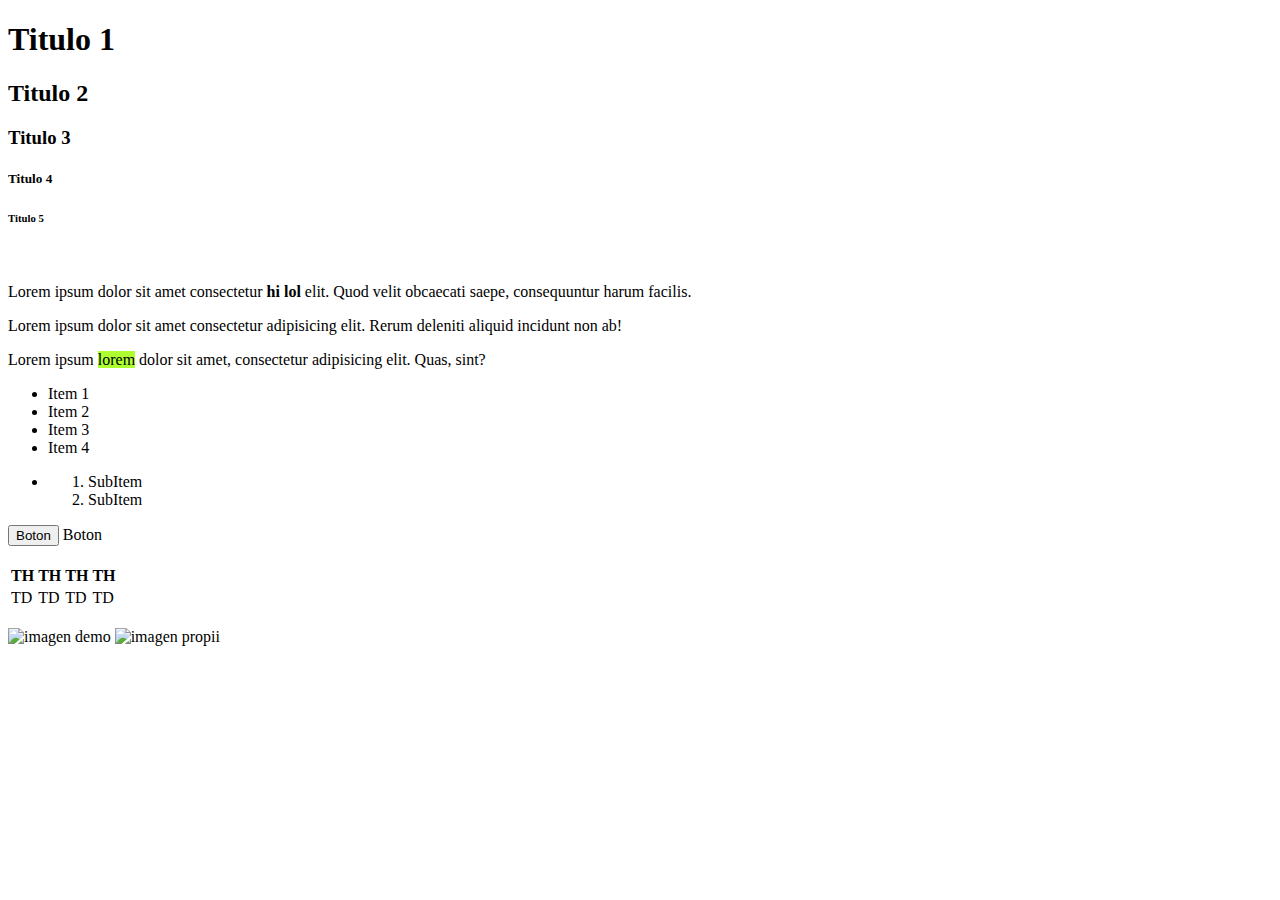
==== clase-01/index-2.html @ fb8b7a9d "Apuntes de etiquetas y atributos" ====
<!DOCTYPE html>
<html lang="en">
<head>
    <meta charset="UTF-8">
    <meta http-equiv="X-UA-Compatible" content="IE=edge">
    <meta name="viewport" content="width=device-width, initial-scale=1.0">
    <title>Document</title>
</head>
<body>
    <h1>Titulo 1</h1>
    <h2>Titulo 2</h2>
    <h3>Titulo 3</h3>
    <h5>Titulo 4</h5>
    <h6>Titulo 5</h6>

    <br />

    <p>Lorem ipsum dolor sit amet consectetur <strong>hi lol</strong> elit. Quod velit obcaecati saepe, consequuntur harum facilis.
    </p>
    <p>Lorem ipsum dolor sit amet consectetur adipisicing elit. Rerum deleniti aliquid incidunt non ab!</p>
    <p>Lorem ipsum <span style="background-color: greenyellow;">lorem</span> dolor sit amet, consectetur adipisicing elit. Quas, sint?</p>

    <ul>
        <li>Item 1</li>
        <li>Item 2</li>
        <li>Item 3</li>
        <li>Item 4</li>
    </ul>
    <ul>
        <li>
            <ol>
                <li>SubItem</li>
                <li>SubItem</li>
            </ol>
        </li>
    </ul>

    <button>Boton</button>
    <a>Boton</a>

    <br>
    <br>

    <table>
        <thead>
            <tr>
                <th>TH</th>
                <th>TH</th>
                <th>TH</th>
                <th>TH</th>
            </tr>
        </thead>
        <tbody>
            <tr>
                <td>TD</td>
                <td>TD</td>
                <td>TD</td>
                <td>TD</td>
            </tr>
        </tbody>
    </table>

    <br>

    <img src="" alt="imagen demo">
    <img src="" alt="imagen propii">

    <br><br><br><br><br><br><br><br><br><br>


    
</body>
</html>
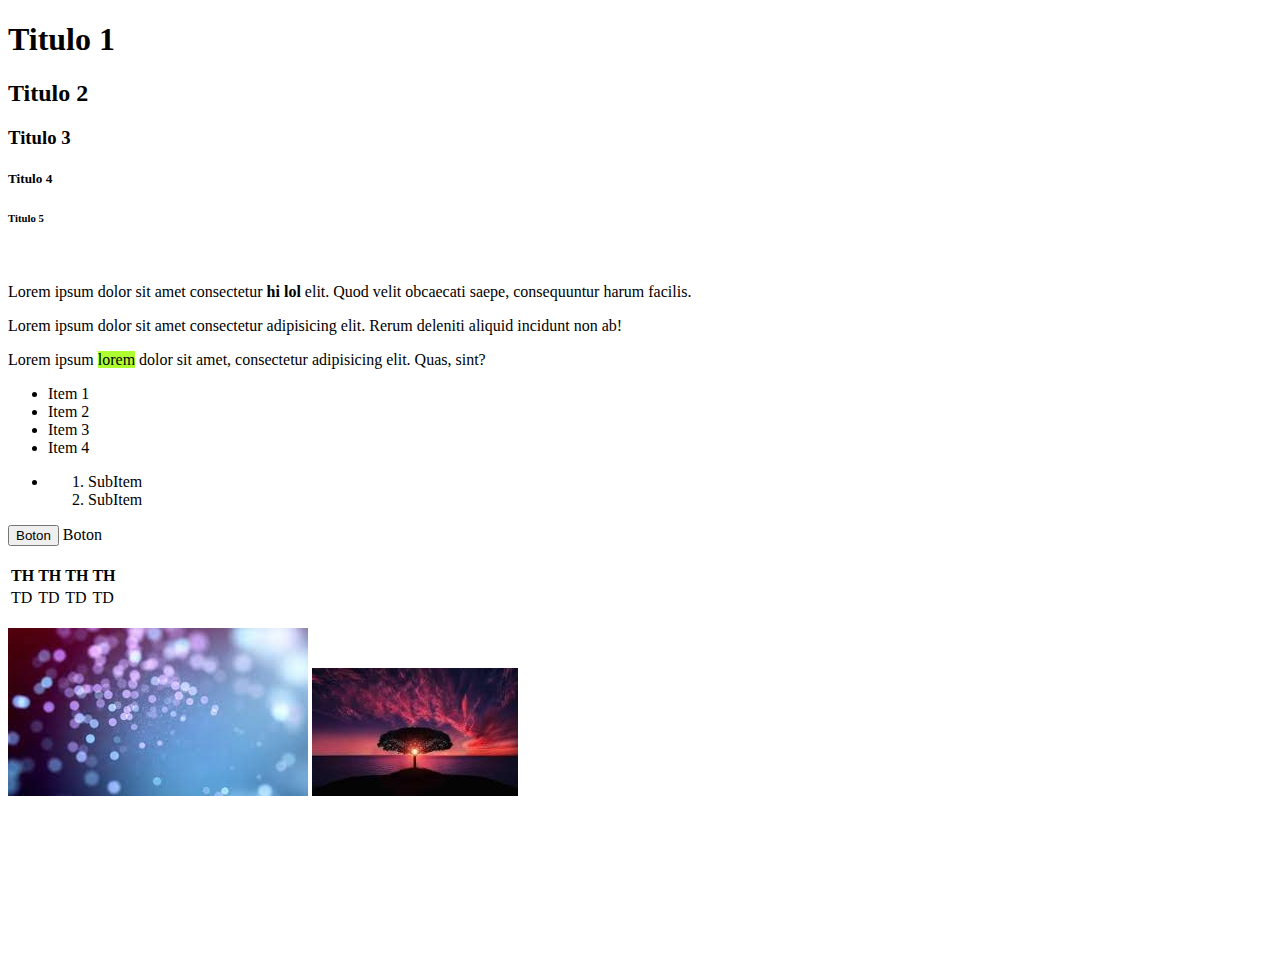
==== commit ca082bae: "Imagenes agregadas en assets" ====
--- a/clase-01/index-2.html
+++ b/clase-01/index-2.html
@@ -62,12 +62,12 @@
 
     <br>
 
-    <img src="" alt="imagen demo">
-    <img src="" alt="imagen propii">
+    <img src="./assets/descarga.jpeg" alt="imagen demo">
+    <img src="./assets/landing.jpeg" alt="imagen propii">
 
     <br><br><br><br><br><br><br><br><br><br>
 
 
-    
+
 </body>
 </html>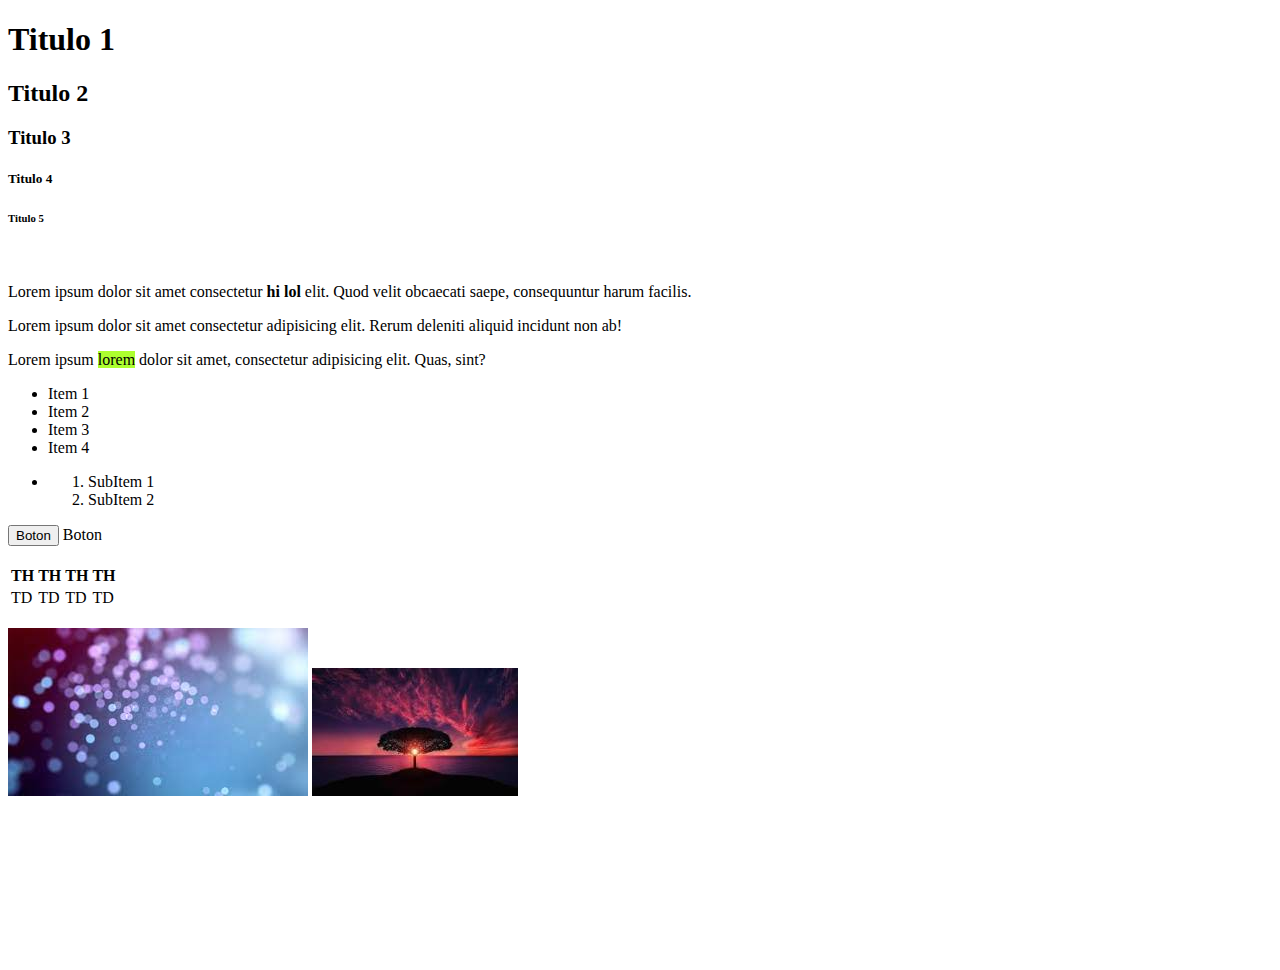
==== commit 3697bab6: "Corecciones dentro de un tag" ====
--- a/clase-01/index-2.html
+++ b/clase-01/index-2.html
@@ -29,8 +29,8 @@
     <ul>
         <li>
             <ol>
-                <li>SubItem</li>
-                <li>SubItem</li>
+                <li>SubItem 1</li>
+                <li>SubItem 2</li>
             </ol>
         </li>
     </ul>
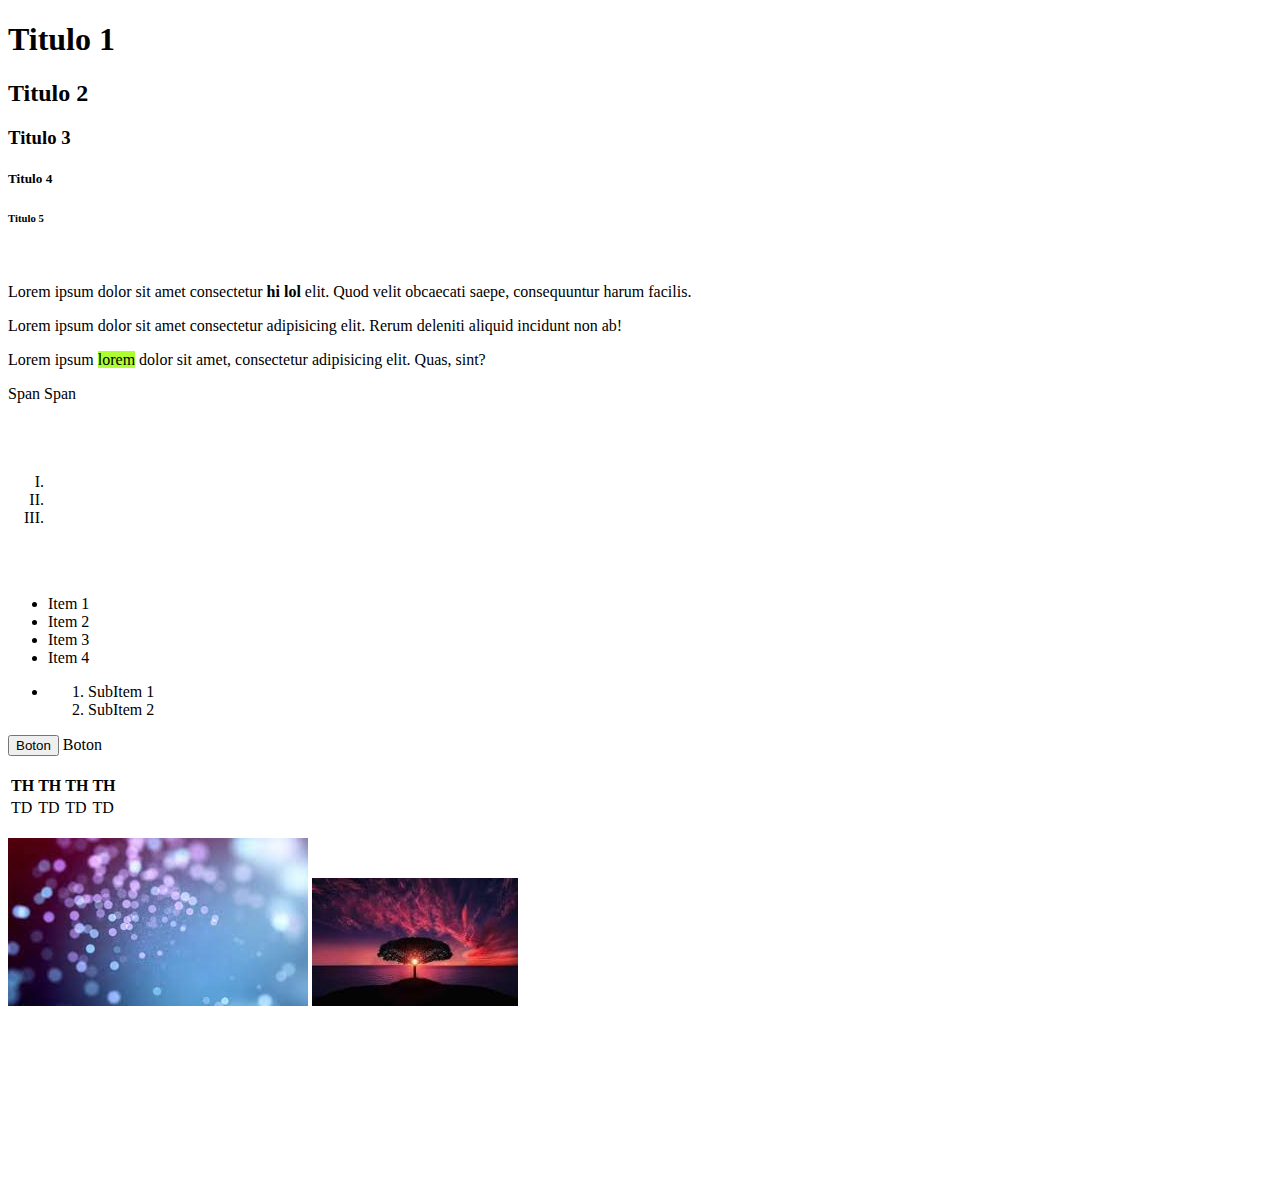
==== commit 4bc08053: "APuntes de clase actualizados" ====
--- a/clase-01/index-2.html
+++ b/clase-01/index-2.html
@@ -7,8 +7,8 @@
     <title>Document</title>
 </head>
 <body>
-    <h1>Titulo 1</h1>
-    <h2>Titulo 2</h2>
+    <h1 id="Unico">Titulo 1</h1>
+    <h2 id="Unico">Titulo 2</h2>
     <h3>Titulo 3</h3>
     <h5>Titulo 4</h5>
     <h6>Titulo 5</h6>
@@ -19,6 +19,20 @@
     </p>
     <p>Lorem ipsum dolor sit amet consectetur adipisicing elit. Rerum deleniti aliquid incidunt non ab!</p>
     <p>Lorem ipsum <span style="background-color: greenyellow;">lorem</span> dolor sit amet, consectetur adipisicing elit. Quas, sint?</p>
+
+    <span>Span</span>
+    <span>Span</span>
+
+    <br><br><br><br>
+
+    <ol type="I">
+        <li></li>
+        <li></li>
+        <li></li>
+    </ol>
+
+    <br>
+    <br>
 
     <ul>
         <li>Item 1</li>
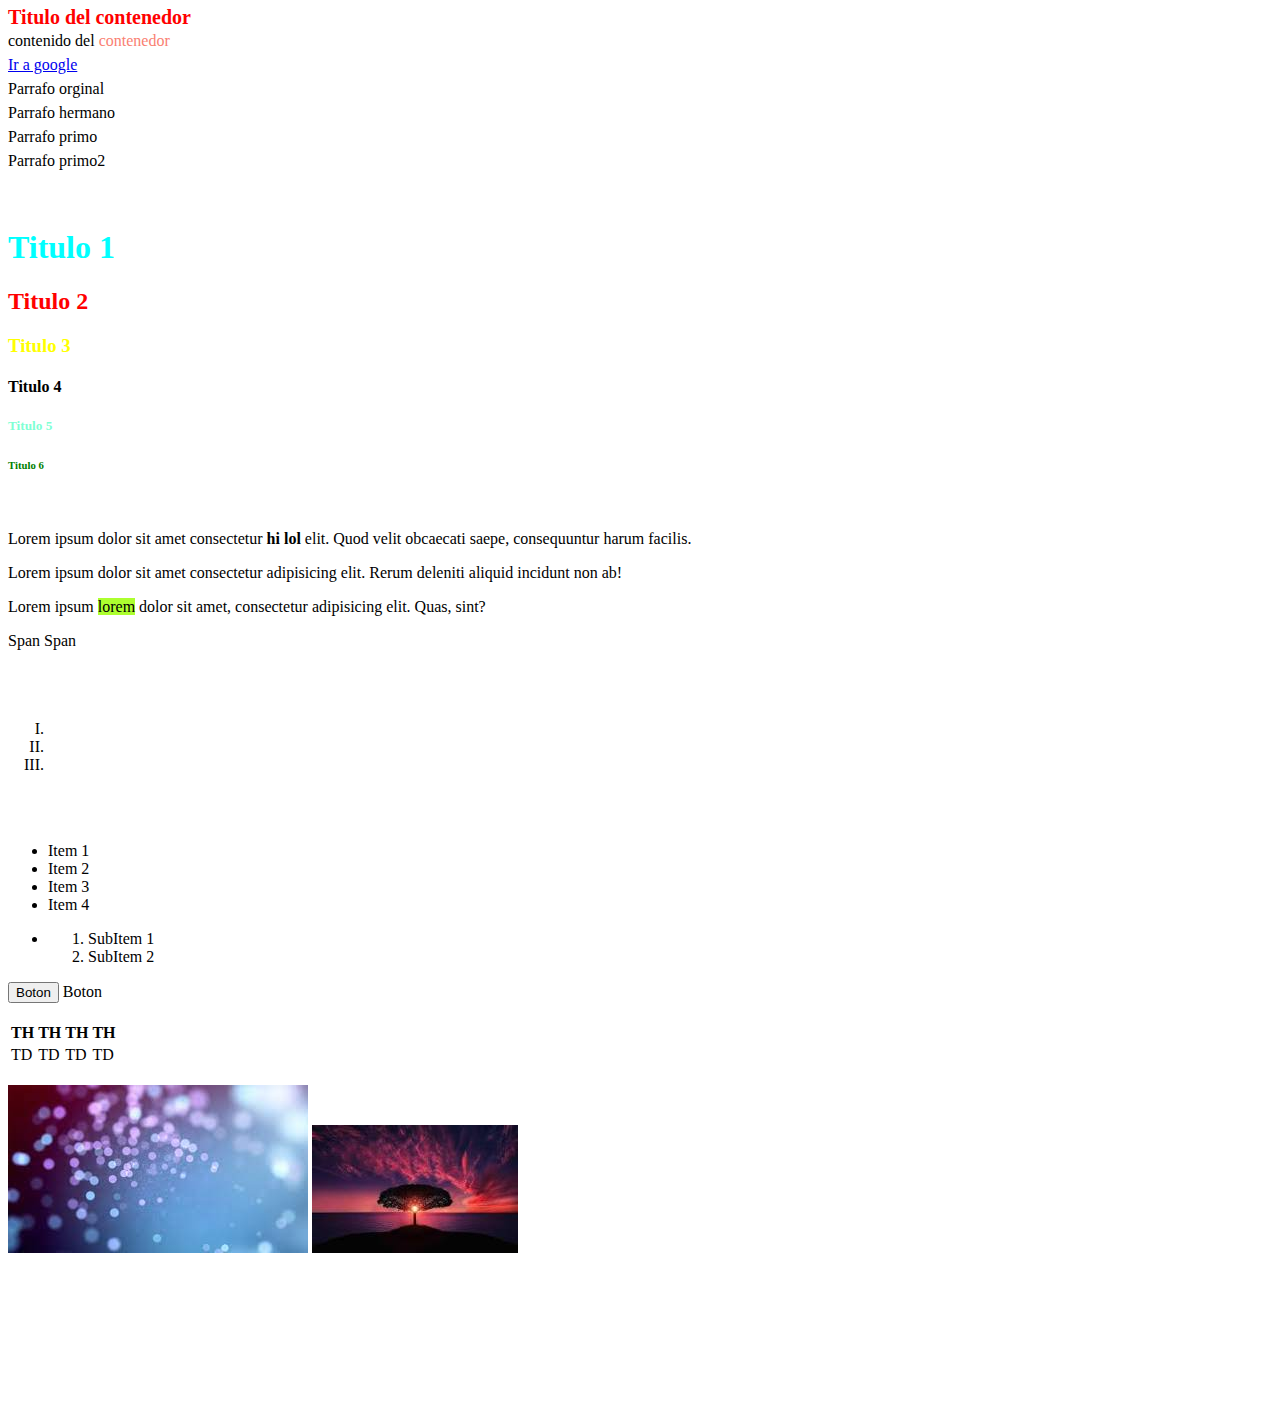
==== commit 89704c58: "Apuntes de clase" ====
--- a/clase-01/index-2.html
+++ b/clase-01/index-2.html
@@ -4,84 +4,97 @@
     <meta charset="UTF-8">
     <meta http-equiv="X-UA-Compatible" content="IE=edge">
     <meta name="viewport" content="width=device-width, initial-scale=1.0">
+    <link rel="stylesheet" href="style.css">
     <title>Document</title>
 </head>
 <body>
-    <h1 id="Unico">Titulo 1</h1>
-    <h2 id="Unico">Titulo 2</h2>
-    <h3>Titulo 3</h3>
-    <h5>Titulo 4</h5>
-    <h6>Titulo 5</h6>
+    <div class="contenedor">
+        <h1>Titulo del contenedor</h1>
+        <p>contenido del <span>contenedor</span></p>
+        <a href="www.google.com">Ir a google</a>
+        <p class="">Parrafo orginal</p>
+        <p class="pHermano">Parrafo hermano</p>
+        <p class="pPrimo">Parrafo primo</p>
+        <p class="pPrimo2">Parrafo primo2</p>
+    </div>
+    
+    <div class="ejemplo-primera-calse">
 
-    <br />
+        <h1 id="t1">Titulo 1</h1>
+        <h2 class="t2">Titulo 2</h2>
+        <h3 samuel="nombre">Titulo 3</h3>
+        <h4>Titulo 4</h4>
+        <h5 samuel="otroNombre">Titulo 5</h5>
+        <h6 class="clase1">Titulo 6</h6>
+    
+        <br />
+    
+        <p>Lorem ipsum dolor sit amet consectetur <strong>hi lol</strong> elit. Quod velit obcaecati saepe, consequuntur harum facilis.
+        </p>
+        <p>Lorem ipsum dolor sit amet consectetur adipisicing elit. Rerum deleniti aliquid incidunt non ab!</p>
+        <p>Lorem ipsum <span style="background-color: greenyellow;">lorem</span> dolor sit amet, consectetur adipisicing elit. Quas, sint?</p>
+    
+        <span>Span</span>
+        <span>Span</span>
+    
+        <br><br><br><br>
+    
+        <ol type="I">
+            <li></li>
+            <li></li>
+            <li></li>
+        </ol>
+    
+        <br>
+        <br>
+    
+        <ul>
+            <li>Item 1</li>
+            <li>Item 2</li>
+            <li>Item 3</li>
+            <li>Item 4</li>
+        </ul>
+        <ul>
+            <li>
+                <ol>
+                    <li>SubItem 1</li>
+                    <li>SubItem 2</li>
+                </ol>
+            </li>
+        </ul>
+    
+        <button>Boton</button>
+        <a>Boton</a>
+    
+        <br>
+        <br>
+    
+        <table>
+            <thead>
+                <tr>
+                    <th>TH</th>
+                    <th>TH</th>
+                    <th>TH</th>
+                    <th>TH</th>
+                </tr>
+            </thead>
+            <tbody>
+                <tr>
+                    <td>TD</td>
+                    <td>TD</td>
+                    <td>TD</td>
+                    <td>TD</td>
+                </tr>
+            </tbody>
+        </table>
+    
+        <br>
+    
+        <img src="./assets/descarga.jpeg" alt="imagen demo">
+        <img src="./assets/landing.jpeg" alt="imagen propii">
+    
+        <br><br><br><br><br><br><br><br><br><br>
 
-    <p>Lorem ipsum dolor sit amet consectetur <strong>hi lol</strong> elit. Quod velit obcaecati saepe, consequuntur harum facilis.
-    </p>
-    <p>Lorem ipsum dolor sit amet consectetur adipisicing elit. Rerum deleniti aliquid incidunt non ab!</p>
-    <p>Lorem ipsum <span style="background-color: greenyellow;">lorem</span> dolor sit amet, consectetur adipisicing elit. Quas, sint?</p>
-
-    <span>Span</span>
-    <span>Span</span>
-
-    <br><br><br><br>
-
-    <ol type="I">
-        <li></li>
-        <li></li>
-        <li></li>
-    </ol>
-
-    <br>
-    <br>
-
-    <ul>
-        <li>Item 1</li>
-        <li>Item 2</li>
-        <li>Item 3</li>
-        <li>Item 4</li>
-    </ul>
-    <ul>
-        <li>
-            <ol>
-                <li>SubItem 1</li>
-                <li>SubItem 2</li>
-            </ol>
-        </li>
-    </ul>
-
-    <button>Boton</button>
-    <a>Boton</a>
-
-    <br>
-    <br>
-
-    <table>
-        <thead>
-            <tr>
-                <th>TH</th>
-                <th>TH</th>
-                <th>TH</th>
-                <th>TH</th>
-            </tr>
-        </thead>
-        <tbody>
-            <tr>
-                <td>TD</td>
-                <td>TD</td>
-                <td>TD</td>
-                <td>TD</td>
-            </tr>
-        </tbody>
-    </table>
-
-    <br>
-
-    <img src="./assets/descarga.jpeg" alt="imagen demo">
-    <img src="./assets/landing.jpeg" alt="imagen propii">
-
-    <br><br><br><br><br><br><br><br><br><br>
-
-
-
+    </div>    
 </body>
 </html>--- a/clase-01/style.css
+++ b/clase-01/style.css
@@ -0,0 +1,76 @@
+/*
+...............
+Elementos
+
+ul -- lista no ordenada
+ol -- lista ordenada
+p  -- parrafp
+div
+a
+table
+
+..............
+Selectores
+
+id
+class
+
+..............
+atributo
+atributos --- width
+
+...
+tags -- 
+p
+a
+
+...........
+selector universal
+*
+
+*/
+.contenedor {
+    line-height: 50%;
+    margin-bottom: 4rem;
+}
+.contenedor h1 {
+    color: red;
+    font-size: 20px;
+}
+.contenedor span {
+    color: salmon;
+}
+.ejemplo-primera-clase{
+   border: solid; 
+}
+/*Seleccionar por id*/
+#t1{
+    color: cyan;
+}
+/*Seleccionar por clase*/
+.t2{
+    color: red;
+}
+
+/*Slecconar por atributo*/
+[samuel] {
+    color: yellow;
+}
+/*No hay una jerarquia selecciona el ultimo que se encuentra*/
+[samuel="otroNombre"] {
+    color: aquamarine;
+}
+/*Seleccionar por tag*/
+h1 {
+    color: violet;
+}
+.clase1 {
+    color: green;
+}
+p{
+    color: black;
+}
+/* * {
+    box-sizing: border-box;
+    margin: 0;
+} */